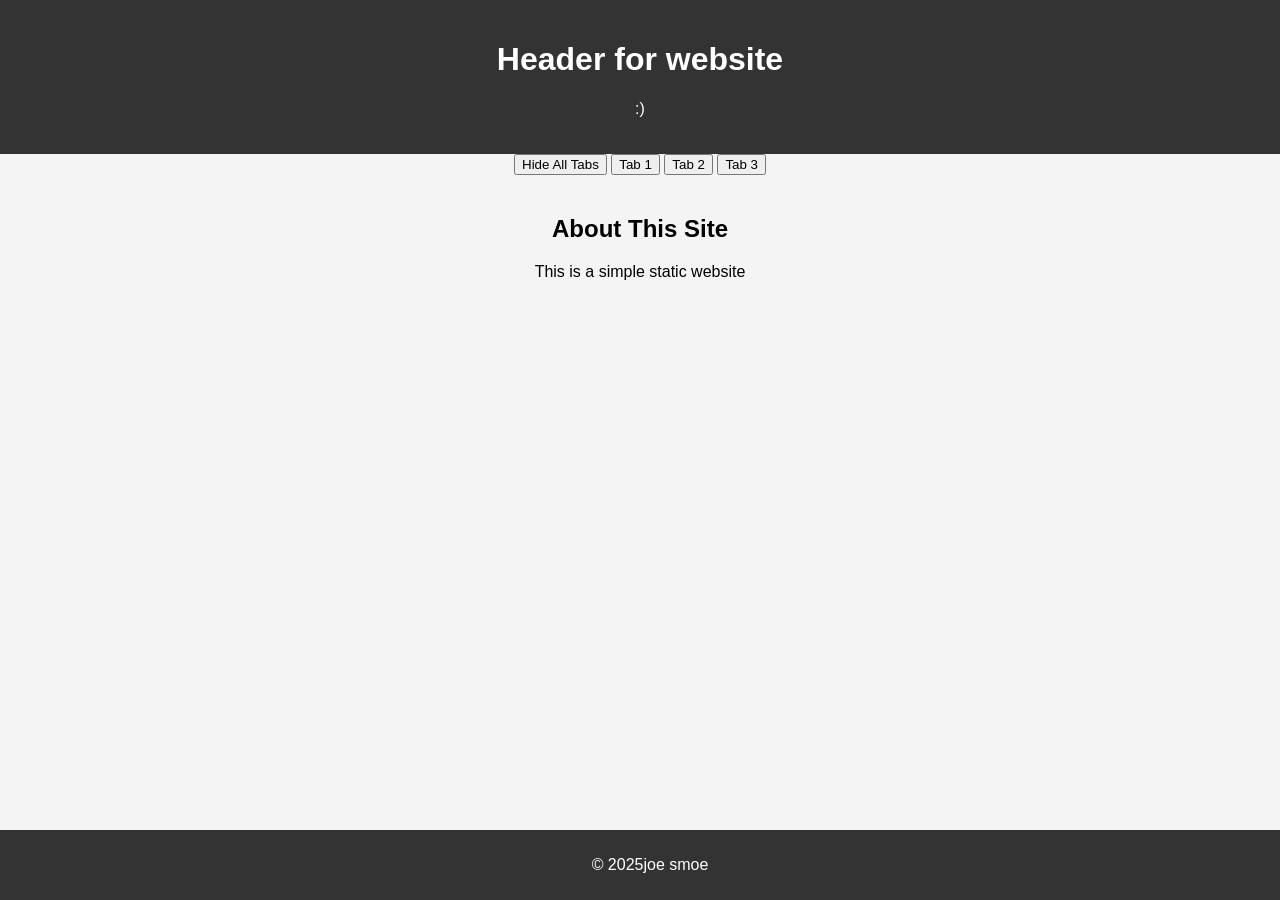
==== index.html @ a6eb9ea5 "Update index.html" ====
<!DOCTYPE html>
<html lang="en">
<head>
    <meta charset="UTF-8">
    <meta name="viewport" content="width=device-width, initial-scale=1.0">
    <title>My GitHub Website</title>
    <link rel="stylesheet" href="style.css">
</head>
<body>
    <header>
        <h1>Header for website</h1>
        <p>:)</p>
    </header>
       <div class="tabs">
        <button class="tab-button" onclick="hideAllTabs()">Hide All Tabs</button>
        <button class="tab-button active" onclick="openTab(event, 'tab1')">Tab 1</button>
        <button class="tab-button" onclick="openTab(event, 'tab2')">Tab 2</button>
        <button class="tab-button" onclick="openTab(event, 'tab3')">Tab 3</button>
        </div>

    <div id="tab1" class="tab-content active">
        <h2>Tab 1 Content</h2>
        <p>This is the content of Tab 1.</p>
    </div>

    <div id="tab2" class="tab-content">
        <h2>Tab 2 Content</h2>
        <p>This is the content of Tab 2.</p>
    </div>

    <div id="tab3" class="tab-content">
        <h2>Tab 3 Content</h2>
        <p>This is the content of Tab 3.</p>
    </div>

    <script src="script.js"></script>
    <main>
        <section>
            <h2>About This Site</h2>
            <p>This is a simple static website</p>
        </section>
    </main>
    <footer>
        <p>&copy; 2025joe smoe</p>
    </footer>
</body>
</html>
---- style.css ----
.tab-content {
    display: none; /* Hide all tabs by default */
    padding: 20px;
    border: 1px solid #ddd;
    margin: 20px;
    border-radius: 5px;
}

.tab-content.active {
    display: block; /* Show only the active tab */
}

body {
    font-family: Arial, sans-serif;
    text-align: center;
    margin: 0;
    padding: 0;
    background-color: #f4f4f4;
}

header {
    background-color: #333;
    color: white;
    padding: 20px;
}

main {
    padding: 20px;
}

footer {
    background-color: #333;
    color: white;
    padding: 10px;
    position: fixed;
    bottom: 0;
    width: 100%;
}
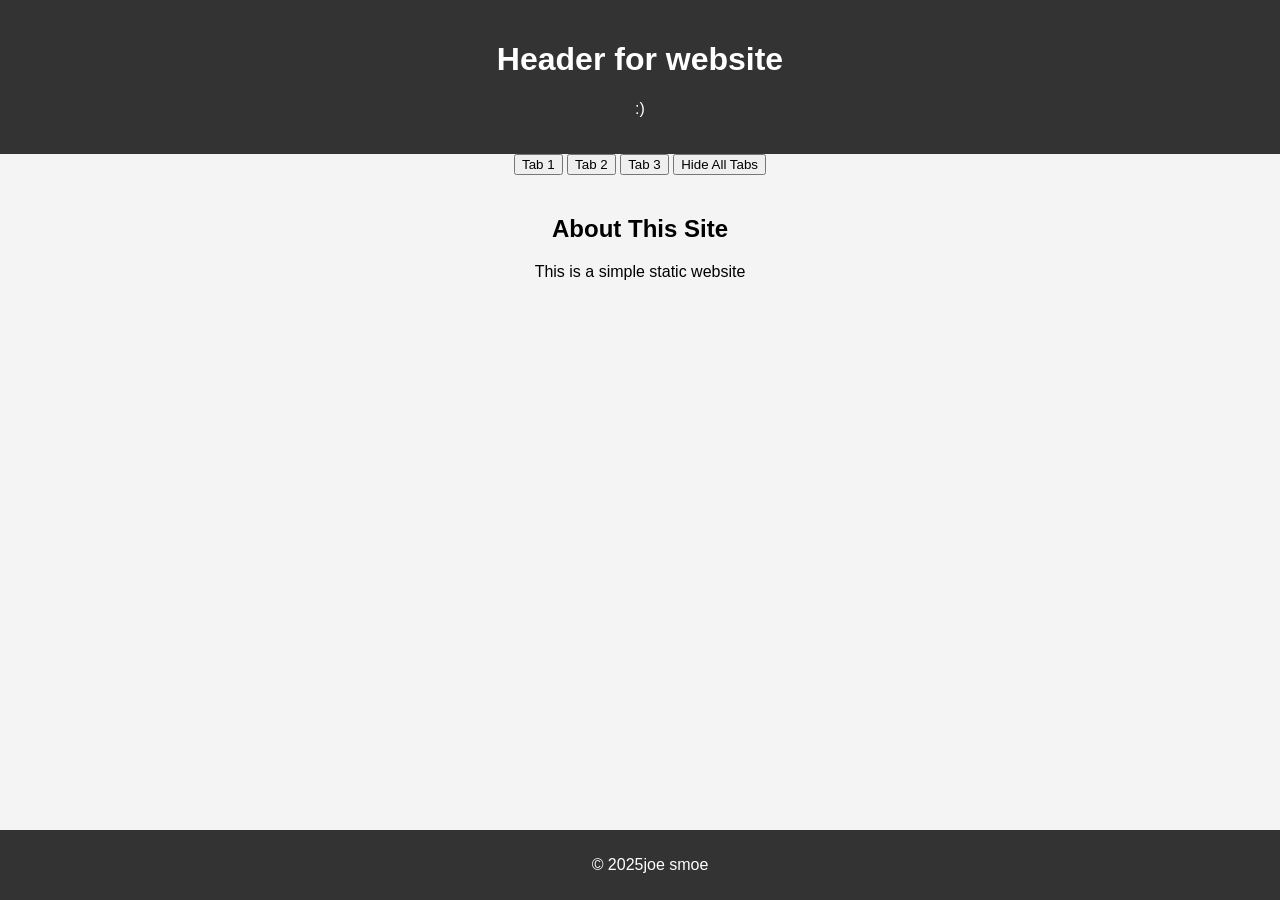
==== commit 94fd9c90: "Update index.html" ====
--- a/index.html
+++ b/index.html
@@ -11,12 +11,13 @@
         <h1>Header for website</h1>
         <p>:)</p>
     </header>
-       <div class="tabs">
-        <button class="tab-button" onclick="hideAllTabs()">Hide All Tabs</button>
-        <button class="tab-button active" onclick="openTab(event, 'tab1')">Tab 1</button>
+    
+    <div class="tabs">
+        <button class="tab-button" onclick="openTab(event, 'tab1')">Tab 1</button>
         <button class="tab-button" onclick="openTab(event, 'tab2')">Tab 2</button>
         <button class="tab-button" onclick="openTab(event, 'tab3')">Tab 3</button>
-        </div>
+        <button class="tab-button" onclick="hideAllTabs()">Hide All Tabs</button> <!-- New button -->
+    </div>
 
     <div id="tab1" class="tab-content active">
         <h2>Tab 1 Content</h2>
@@ -32,8 +33,7 @@
         <h2>Tab 3 Content</h2>
         <p>This is the content of Tab 3.</p>
     </div>
-
-    <script src="script.js"></script>
+    
     <main>
         <section>
             <h2>About This Site</h2>
@@ -43,5 +43,8 @@
     <footer>
         <p>&copy; 2025joe smoe</p>
     </footer>
+    
+    <script src="script.js"></script>
+    
 </body>
 </html>
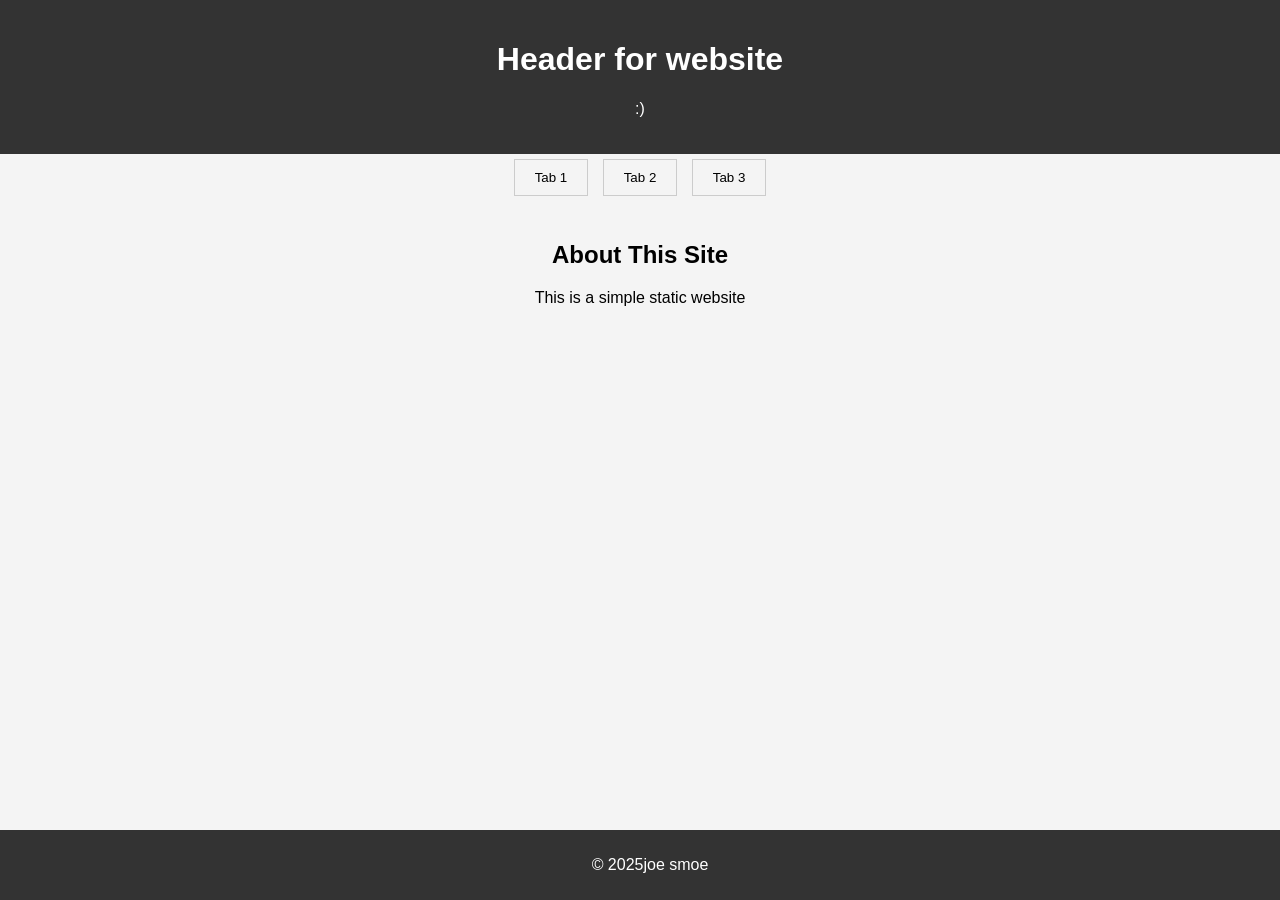
==== commit 2a6c922d: "Update index.html" ====
--- a/index.html
+++ b/index.html
@@ -13,10 +13,12 @@
     </header>
     
     <div class="tabs">
+
+        <button class="tab-button hide-all-button" onclick="hideAllTabs()">Hide All Tabs</button>
+        
         <button class="tab-button" onclick="openTab(event, 'tab1')">Tab 1</button>
         <button class="tab-button" onclick="openTab(event, 'tab2')">Tab 2</button>
         <button class="tab-button" onclick="openTab(event, 'tab3')">Tab 3</button>
-        <button class="tab-button" onclick="hideAllTabs()">Hide All Tabs</button> <!-- New button -->
     </div>
 
     <div id="tab1" class="tab-content active">
--- a/style.css
+++ b/style.css
@@ -9,6 +9,38 @@
 .tab-content.active {
     display: block; /* Show only the active tab */
 }
+.tab-button {
+    padding: 10px 20px;
+    margin: 5px;
+    border: 1px solid #ccc;
+    background-color: #f4f4f4;
+    cursor: pointer;
+}
+
+.tab-button:hover {
+    background-color: #ddd;
+}
+
+.tab-button.active {
+    background-color: #4CAF50;
+    color: white;
+}
+
+/* Hide the "Hide All Tabs" button by default */
+.hide-all-button {
+    display: none;
+}
+
+/* Style for the Hide All Tabs button */
+.tab-button:first-child {
+    background-color: #f44336; /* Red color for the hide button */
+    color: white;
+}
+
+.tab-button:first-child:hover {
+    background-color: #d32f2f; /* Darker red on hover */
+}
+
 
 body {
     font-family: Arial, sans-serif;
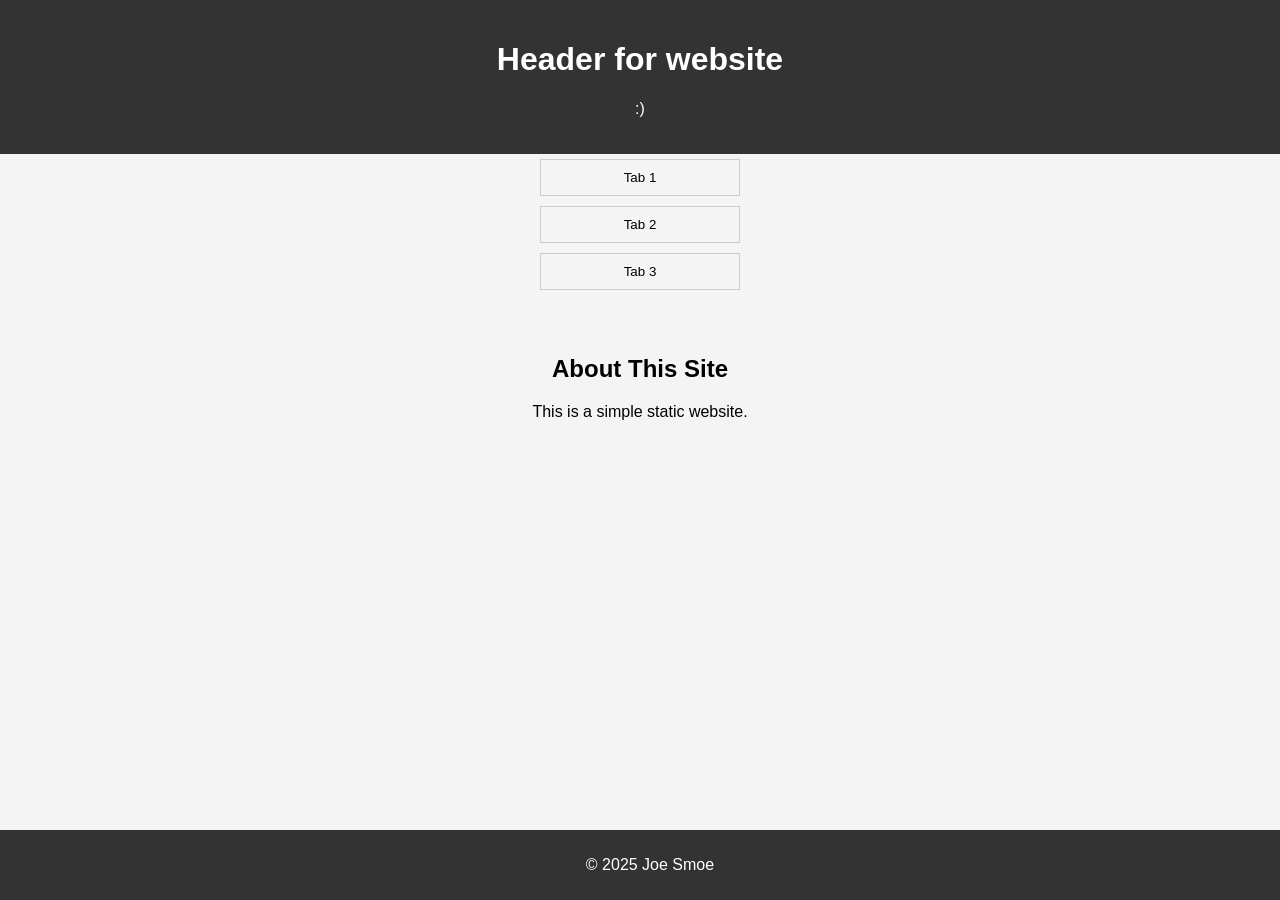
==== commit 84567126: "Update index.html" ====
--- a/index.html
+++ b/index.html
@@ -11,17 +11,19 @@
         <h1>Header for website</h1>
         <p>:)</p>
     </header>
-    
+
     <div class="tabs">
-
-        <button class="tab-button hide-all-button" onclick="hideAllTabs()">Hide All Tabs</button>
-        
+        <!-- Tab buttons -->
         <button class="tab-button" onclick="openTab(event, 'tab1')">Tab 1</button>
         <button class="tab-button" onclick="openTab(event, 'tab2')">Tab 2</button>
         <button class="tab-button" onclick="openTab(event, 'tab3')">Tab 3</button>
+
+        <!-- Hide All Tabs button placed after the other buttons, hidden by default -->
+        <button class="hide-all-button" onclick="hideAllTabs()">Hide All Tabs</button>
     </div>
 
-    <div id="tab1" class="tab-content active">
+    <!-- Tab content -->
+    <div id="tab1" class="tab-content">
         <h2>Tab 1 Content</h2>
         <p>This is the content of Tab 1.</p>
     </div>
@@ -35,18 +37,18 @@
         <h2>Tab 3 Content</h2>
         <p>This is the content of Tab 3.</p>
     </div>
-    
+
     <main>
         <section>
             <h2>About This Site</h2>
-            <p>This is a simple static website</p>
+            <p>This is a simple static website.</p>
         </section>
     </main>
+
     <footer>
-        <p>&copy; 2025joe smoe</p>
+        <p>&copy; 2025 Joe Smoe</p>
     </footer>
-    
+
     <script src="script.js"></script>
-    
 </body>
 </html>
--- a/style.css
+++ b/style.css
@@ -1,47 +1,4 @@
-.tab-content {
-    display: none; /* Hide all tabs by default */
-    padding: 20px;
-    border: 1px solid #ddd;
-    margin: 20px;
-    border-radius: 5px;
-}
-
-.tab-content.active {
-    display: block; /* Show only the active tab */
-}
-.tab-button {
-    padding: 10px 20px;
-    margin: 5px;
-    border: 1px solid #ccc;
-    background-color: #f4f4f4;
-    cursor: pointer;
-}
-
-.tab-button:hover {
-    background-color: #ddd;
-}
-
-.tab-button.active {
-    background-color: #4CAF50;
-    color: white;
-}
-
-/* Hide the "Hide All Tabs" button by default */
-.hide-all-button {
-    display: none;
-}
-
-/* Style for the Hide All Tabs button */
-.tab-button:first-child {
-    background-color: #f44336; /* Red color for the hide button */
-    color: white;
-}
-
-.tab-button:first-child:hover {
-    background-color: #d32f2f; /* Darker red on hover */
-}
-
-
+/* Style for the entire page */
 body {
     font-family: Arial, sans-serif;
     text-align: center;
@@ -68,3 +25,62 @@
     bottom: 0;
     width: 100%;
 }
+
+/* Tabs container to stack buttons vertically */
+.tabs {
+    display: flex;
+    flex-direction: column; /* Stack the tab buttons vertically */
+    align-items: center;     /* Center align the buttons horizontally */
+    margin-bottom: 20px;     /* Add some space below the buttons */
+}
+
+/* Style for the tab buttons */
+.tab-button {
+    padding: 10px 20px;
+    margin: 5px;
+    border: 1px solid #ccc;
+    background-color: #f4f4f4;
+    cursor: pointer;
+    width: 200px;            /* Adjust width */
+    text-align: center;      /* Center text in the button */
+}
+
+.tab-button:hover {
+    background-color: #ddd;
+}
+
+.tab-button.active {
+    background-color: #4CAF50;
+    color: white;
+}
+
+/* Style for the Hide All Tabs button (placed at the bottom) */
+.hide-all-button {
+    padding: 10px 20px;
+    margin: 10px;
+    border: 1px solid #ccc;
+    background-color: #f44336; /* Red color */
+    color: white;
+    cursor: pointer;
+    width: 200px; /* Same width as the tabs for alignment */
+    display: none; /* Hidden by default */
+}
+
+/* Hover effect for Hide All Tabs button */
+.hide-all-button:hover {
+    background-color: #d32f2f;
+}
+
+/* Hide all tabs content by default */
+.tab-content {
+    display: none;
+    padding: 20px;
+    border: 1px solid #ddd;
+    margin: 20px;
+    border-radius: 5px;
+}
+
+/* Show active tab content */
+.tab-content.active {
+    display: block;
+}
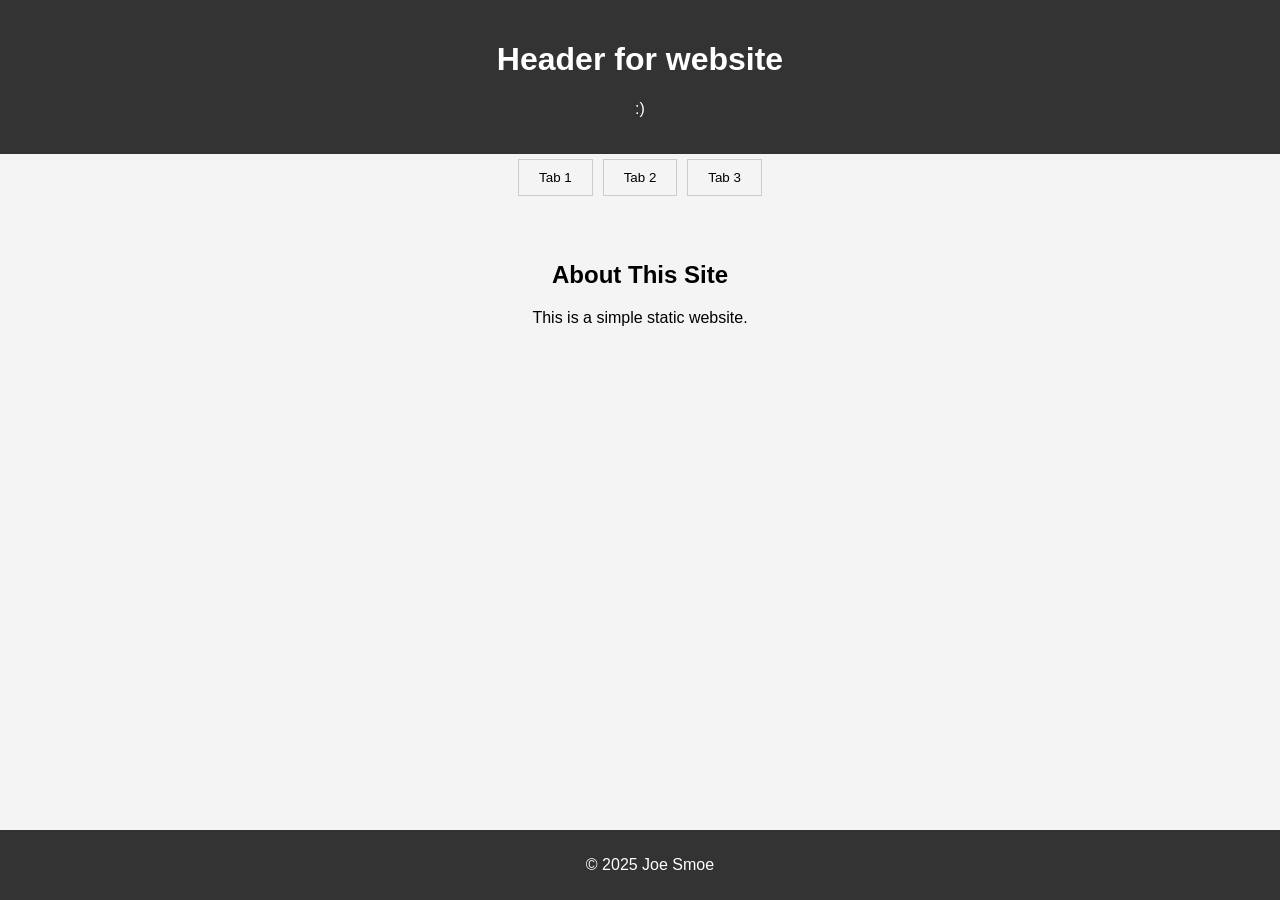
==== commit a80ffb8b: "Update index.html" ====
--- a/index.html
+++ b/index.html
@@ -13,14 +13,14 @@
     </header>
 
     <div class="tabs">
-        <!-- Tab buttons -->
+        <!-- Tab buttons (will remain horizontal) -->
         <button class="tab-button" onclick="openTab(event, 'tab1')">Tab 1</button>
         <button class="tab-button" onclick="openTab(event, 'tab2')">Tab 2</button>
         <button class="tab-button" onclick="openTab(event, 'tab3')">Tab 3</button>
+    </div>
 
-        <!-- Hide All Tabs button placed after the other buttons, hidden by default -->
-        <button class="hide-all-button" onclick="hideAllTabs()">Hide All Tabs</button>
-    </div>
+    <!-- Hide All Tabs button (placed after tab buttons, hidden by default) -->
+    <button class="hide-all-button" onclick="hideAllTabs()">Hide All Tabs</button>
 
     <!-- Tab content -->
     <div id="tab1" class="tab-content">
--- a/style.css
+++ b/style.css
@@ -26,23 +26,21 @@
     width: 100%;
 }
 
-/* Tabs container to stack buttons vertically */
+/* Tabs container to arrange buttons horizontally */
 .tabs {
     display: flex;
-    flex-direction: column; /* Stack the tab buttons vertically */
-    align-items: center;     /* Center align the buttons horizontally */
-    margin-bottom: 20px;     /* Add some space below the buttons */
+    justify-content: center; /* Horizontally center the buttons */
+    margin-bottom: 20px;     /* Add space below the tab buttons */
 }
 
-/* Style for the tab buttons */
+/* Style for the tab buttons (side by side) */
 .tab-button {
     padding: 10px 20px;
     margin: 5px;
     border: 1px solid #ccc;
     background-color: #f4f4f4;
     cursor: pointer;
-    width: 200px;            /* Adjust width */
-    text-align: center;      /* Center text in the button */
+    text-align: center;
 }
 
 .tab-button:hover {
@@ -54,7 +52,7 @@
     color: white;
 }
 
-/* Style for the Hide All Tabs button (placed at the bottom) */
+/* Hide all tabs button (this will be displayed vertically at the bottom) */
 .hide-all-button {
     padding: 10px 20px;
     margin: 10px;
@@ -62,8 +60,9 @@
     background-color: #f44336; /* Red color */
     color: white;
     cursor: pointer;
-    width: 200px; /* Same width as the tabs for alignment */
+    width: 200px; /* Same width as the tab buttons for alignment */
     display: none; /* Hidden by default */
+    margin-top: 20px; /* Add some space above the Hide All Tabs button */
 }
 
 /* Hover effect for Hide All Tabs button */
